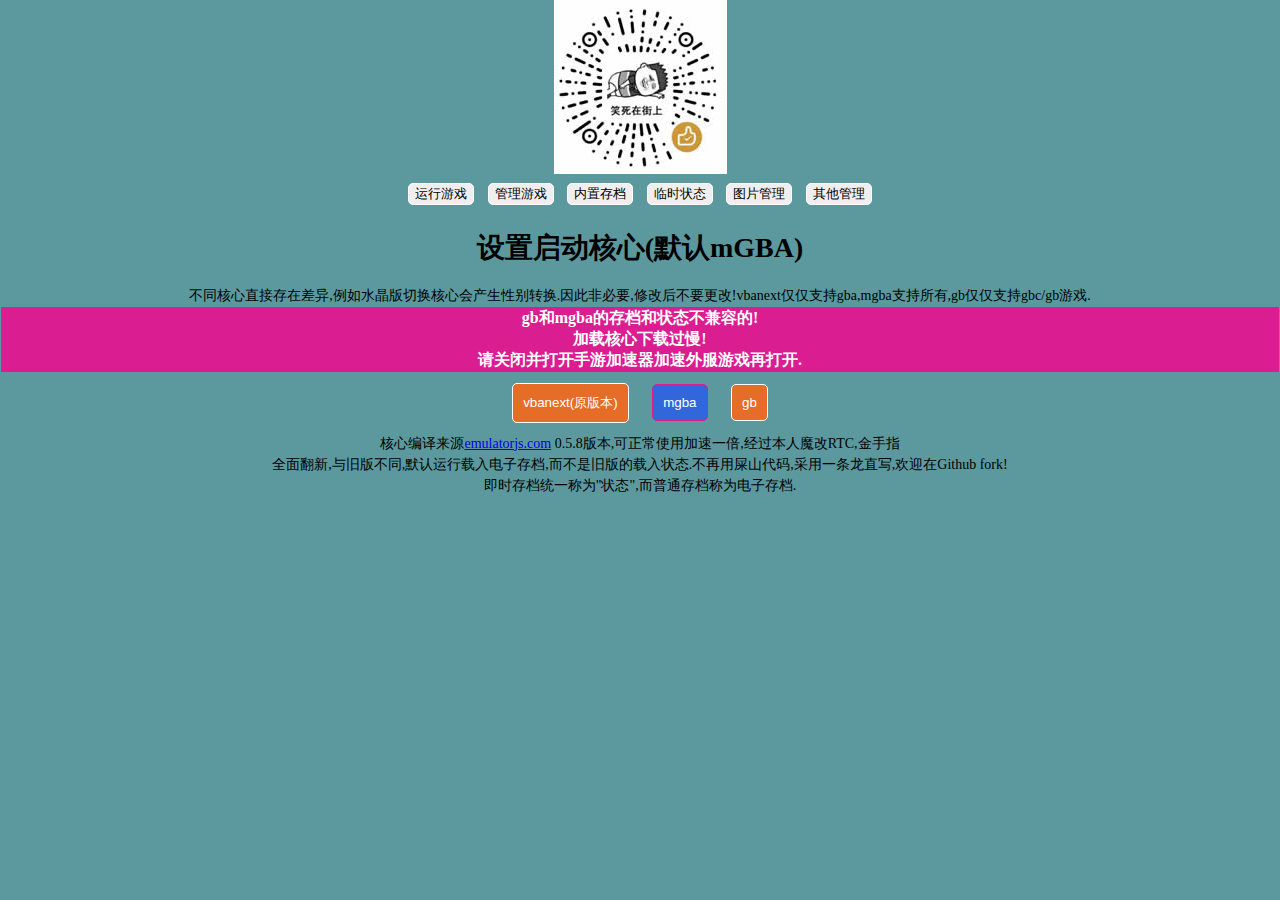
==== index.html @ 2255eafa "up" ====
<!doctype html>
<html lang="cmn">

<head>
    <meta charset="utf-8">
    <meta http-equiv="X-UA-Compatible" content="IE=edge">
    <meta name="apple-mobile-web-app-capable" content="yes">
    <meta name="apple-mobile-web-app-status-bar-style" content="black">
    <meta name="viewport" content="initial-scale=1,width=device-width, height=device-height">
    <meta name="turbo-cache-control" content="no-preview">
    <meta http-equiv="Cache-Control" content="no-cache, no-store, must-revalidate" />
    <meta http-equiv="Pragma" content="no-cache" />
    <meta http-equiv="Expires" content="0" />
    <title>最终GBA模拟器</title>
    <link rel="apple-touch-icon" href="assets/images/gba2.png">
    <link rel="mainifest" href="mainifest.json">
    <link rel="stylesheet" href="assets/css/style.css">

<body>
    <div class="welcome">
        <img src="assets/images/zan.jpg">
        <div class="wel-index">
            <div class="wel-btn">
                <button class="wel-start-btn">运行游戏</button>
                <button data-db="rooms">管理游戏</button>
                <button data-db="saves">内置存档</button>
                <button data-db="states">临时状态</button>
                <button data-db="images">图片管理</button>
                <button data-db="retroarch">其他管理</button>
            </div>
            <div class="wel-result"></div>
            <div class="wel-core-mod">
                <h1>设置启动核心(默认mGBA)</h1>
                <p>不同核心直接存在差异,例如水晶版切换核心会产生性别转换.因此非必要,修改后不要更改!vbanext仅仅支持gba,mgba支持所有,gb仅仅支持gbc/gb游戏.</p>
                <p class="warning">gb和mgba的存档和状态不兼容的!<br>加载核心下载过慢!<br>请关闭并打开手游加速器加速外服游戏再打开.</p>
                <button data-mod="vbanext">vbanext(原版本)</button>
                <button data-mod="mgba">mgba</button>
                <button data-mod="gb">gb</button>
                <p>核心编译来源<a href="//emulatorjs.com">emulatorjs.com</a> 0.5.8版本,可正常使用加速一倍,经过本人魔改RTC,金手指</p>
            </div>
        </div>
        <div class="wel-start" hidden>
            <div class="wel-start-ready">
                <button data-do="import">导入游戏</button>
                <button data-do="bios">导入固件</button>
                <button data-do="shaders">导入滤镜</button>
                <button data-do="shaders2">默认滤镜</button>
                <button data-do="bios2">默认固件</button>
                <button data-do="patch">导入IPS补丁?(临时)</button>
            </div>
            <ul class="wel-game-list">

            </ul>
            <div class="wel-start-tips">
                <h3>选择一个游戏运行</h3>
                <p>没有游戏请导入手机中游戏.百度网盘的压缩文件请改名pdf用打开方式存储到手机,然后导入该pdf.</p>
            </div>
        </div>
        <p>全面翻新,与旧版不同,默认运行载入电子存档,而不是旧版的载入状态.不再用屎山代码,采用一条龙直写,欢迎在Github fork!</p>
        <p>即时存档统一称为"状态",而普通存档称为电子存档.</p>
    </div>
    <div class="gba-body" hidden>
        <canvas class="gba-pic" width="600" height="400"></canvas>
    </div>
    <div class="gba-ui" hidden>
        <div class="gba-onstate gba-message" hidden>存档保存中...请勿重复操作!</div>
        <div class="gba-mobie">
            <div class="gba-mobile-menu">
                <button class="gba-mobile-loadState" data-act="loadState">即读</button>
                <button class="gba-mobile-openmenu" data-act="openmenu">菜单</button>
                <button class="gba-mobile-saveState" data-act="saveState">即存</button>
                <button class="gba-mobile-fastForward" data-act="fastForward">加速</button>
            </div>
            <div class="gba-mobile-ctrl">
                <div class="gamepad-top">
                    <button class="gamepad-btn">L</button>
                    <button class="gamepad-btn">R</button>
                </div>
                <div class="gamepad-left">
                    <div class="gamepad-left-dp" style="visibility: hidden;"></div>
                    <div class="gamepad-left-arrow">
                        <button class="gamepad-btn" data-act="UP">↑</button>
                        <button class="gamepad-btn" data-act="LEFT">←</button>
                        <button class="gamepad-btn" data-act="RIGHT">→</button>
                        <button class="gamepad-btn" data-act="DOWN">↓</button>
                    </div>
                </div>
                <div class="gamepad-right">
                    <button class="gamepad-btn">A</button>
                    <button class="gamepad-btn">B</button>
                </div>
                <div class="gamepad-bottom">
                    <button class="gamepad-btn">Select</button>
                    <button class="gamepad-btn">Start</button>
                </div>
            </div>
        </div>
        <div class="gba-menu-win" hidden>
            <div class="gba-mask">
                <div class="gba-menu-top">
                    <button class="gba-menu-win-gohome" data-go="home" hidden>返回主菜单</button>
                    <button class="gba-menu-win-close" data-go="close">关闭菜单</button>
                </div>
                <div class="gba-options-home gba-options gba-flex-1">
                    <button data-go="base"><strong>基础操作:</strong><span class="status">重启和金手指</span></button>
                    <button data-go="autosave"><strong>自动存档:</strong><span class="status">是否使用电子存档</span></button>
                    <button data-go="backupstate"><strong>状态操作:</strong><span class="status">多重状态备份</span></button>
                    <button data-go="coreoptons"><strong>核心设置:</strong><span class="status">模拟器核心设置</span></button>
                    <button data-go="time"><strong>时间控制:</strong><span class="status">指定时间</span></button>
                </div>
                <div class="gba-options-base gba-options gba-flex-1" hidden>
                    <button data-act="fastForward"><strong>加速:</strong><span>加快一倍</span></button>
                    <button data-act="restart"><strong>重启:</strong><span>重置游戏</span></button>
                    <button data-act="reload"><strong>重载:</strong><span>刷新页面</span></button>
                    <button data-go="videosize"><strong>画质:</strong><span class="status">默认720p</span></button>
                    <button data-act="pad" data-go="pad"><strong>隐藏触摸按钮:</strong><span class="status">显示</span></button>
                    <button data-act="arrow" data-go="arrow"><strong>方向键切换:</strong><span class="status">十字键</span></button>
                    <button data-go="cheat"><strong>金手指:</strong><span class="status">未启用</span></button>
                    <button data-go="shaders"><strong>滤镜:</strong><span class="status">未启用</span></button>
                    <button data-go="ctrl"><strong>键位映射</strong><span>设置键盘或者手柄</span></button>
                </div>
                <div class="gba-options-backupstate gba-options" hidden>
                    <p>有感于<b>究极绿宝石</b>的<b
                            style="color: #1777af;font-size: 1rem;font-weight: unset;">我预判了你的预判</b>,单一状态无法战胜地狱</p>
                    <div class="gba-options-result gba-flex-table">
                        <div class="backupstate-top">
                            <div>状态位置</div>
                            <div>操作</div>
                            <div>画面</div>
                        </div>
                        <div class="backupstate-top">
                            <div class="state-pos">#1</div>
                            <div class="state-btn" data-pos="1">
                                <button data-act="read">读取</button>
                                <button data-act="write">写入</button>
                            </div>
                            <div class="state-img">画面</div>
                        </div>
                        <div class="backupstate-top">
                            <div class="state-pos">#2</div>
                            <div class="state-btn" data-pos="2">
                                <button data-act="read">读取</button>
                                <button data-act="write">写入</button>
                            </div>
                            <div class="state-img">画面</div>
                        </div>
                        <div class="backupstate-top">
                            <div class="state-pos">#3</div>
                            <div class="state-btn" data-pos="3">
                                <button data-act="read">读取</button>
                                <button data-act="write">写入</button>
                            </div>
                            <div class="state-img">画面</div>
                        </div>
                        <div class="backupstate-top">
                            <div class="state-pos">#4</div>
                            <div class="state-btn" data-pos="4">
                                <button data-act="read">读取</button>
                                <button data-act="write">写入</button>
                            </div>
                            <div class="state-img">画面</div>
                        </div>
                        <div class="backupstate-top">
                            <div class="state-pos">#5</div>
                            <div class="state-btn" data-pos="5">
                                <button data-act="read">读取</button>
                                <button data-act="write">写入</button>
                            </div>
                            <div class="state-img">画面</div>
                        </div>
                        <div class="backupstate-top">
                            <div class="state-pos">#6</div>
                            <div class="state-btn" data-pos="6">
                                <button data-act="read">读取</button>
                                <button data-act="write">写入</button>
                            </div>
                            <div class="state-img">画面</div>
                        </div>
                        <div class="backupstate-top">
                            <div class="state-pos">#7</div>
                            <div class="state-btn" data-pos="7">
                                <button data-act="read">读取</button>
                                <button data-act="write">写入</button>
                            </div>
                            <div class="state-img">画面</div>
                        </div>
                        <div class="backupstate-top">
                            <div class="state-pos">#8</div>
                            <div class="state-btn" data-pos="8">
                                <button data-act="read">读取</button>
                                <button data-act="write">写入</button>
                            </div>
                            <div class="state-img">画面</div>
                        </div>
                        <div class="backupstate-top">
                            <div class="state-pos">#9</div>
                            <div class="state-btn" data-pos="9">
                                <button data-act="read">读取</button>
                                <button data-act="write">写入</button>
                            </div>
                            <div class="state-img">画面</div>
                        </div>
                    </div>
                </div>
                <div class="gba-options-videosize gba-options gba-flex-1" hidden>
                    <button data-act="720">720P</button>
                    <button data-act="1080">1080P</button>
                    <button data-act="480">480P</button>
                    <button data-act="240">240P</button>
                    <button data-act="160">160P</button>
                    <button data-act="140">140P</button>
                </div>
                <div class="gba-options-autosave gba-options  gba-flex-1" hidden>
                    <p>因为全能模拟器只有关闭的时候才生成srm,如果强制保存则需要定时保存.如果没有电子存档需求请忽略此功能.适合不爱作弊的死忠粉使用!</p>
                    <button data-act="now">保存电子存档(数据库)</button>
                    <button data-act="imports">导入电子存档</button>
                    <button data-act="exports">导出电子存档</button>
                    <button data-act="0">关闭自动保存</button>
                    <button data-act="60">每隔1分钟</button>
                    <button data-act="180">每隔3分钟</button>
                    <button data-act="300">每隔5分钟</button>
                </div>
                <div class="gba-options-time gba-options  gba-flex-1" hidden>
                    <button data-act="">关闭</button>
                    <p>一秒等于一分钟</p>
                    <button data-act="sec">秒变分</button>
                    <p>三秒等于一小时</p>
                    <button data-act="hour">秒变时</button>
                    <p>三秒等于一分钟</p>
                    <button data-act2="ff14">佛佛14时间</button>
                    <p>指定时间</p>
                    <input type="text" data-act="time" value="00:00:00">
                    <button data-act="thistime">设置</button>
                </div>
                <div class="gba-options-ctrl gba-options" hidden>
                    <div class="gba-options-result gba-ctrl-set">
                        <p>手柄状态:<span class="gamepad_connect">未连接</span></p>
                        <ul class="gba-ctrl-data">
                            <li>
                                <span>按键</span><span>键盘</span><span>手柄</span>
                            </li>
                            <li>
                                <span>UP</span>
                                <input type="text" value="KeyW" disabled>
                                <input type="text" value="DPAD_UP" disabled>
                            </li>
                            <li>
                                <span>DOWN</span>
                                <input type="text" value="KeyS" disabled>
                                <input type="text" value="DPAD_DOWN" disabled>
                            </li>
                            <li>
                                <span>LEFT</span>
                                <input type="text" value="KeyA" disabled>
                                <input type="text" value="DPAD_LEFT" disabled>
                            </li>
                            <li>
                                <span>RIGHT</span>
                                <input type="text" value="KeyD" disabled>
                                <input type="text" value="DPAD_RIGHT" disabled>
                            </li>
                            <li>
                                <span>A</span>
                                <input type="text" value="KeyH" disabled>
                                <input type="text" value="FACE_1" disabled>
                            </li>
                            <li>
                                <span>B</span>
                                <input type="text" value="KeyJ" disabled>
                                <input type="text" value="FACE_2" disabled>
                            </li>
                            <li>
                                <span>Select</span>
                                <input type="text" value="KeyB" disabled>
                                <input type="text" value="SELECT_BACK" disabled>
                            </li>
                            <li>
                                <span>Start</span>
                                <input type="text" value="KeyM" disabled>
                                <input type="text" value="START_FORWARD" disabled>
                            </li>
                            <li>
                                <span>L</span>
                                <input type="text" value="KeyT" disabled>
                                <input type="text" value="LEFT_TOP_SHOULDER" disabled>
                            </li>
                            <li>
                                <span>R</span>
                                <input type="text" value="KeyI" disabled>
                                <input type="text" value="RIGHT_TOP_SHOULDER" disabled>
                            </li>
                            <li>
                                <span>Turbo A</span>
                                <input type="text" value="KeyG" disabled>
                                <input type="text" value="FACE_3" disabled>
                            </li>
                            <li>
                                <span>Turbo B</span>
                                <input type="text" value="KeyK" disabled>
                                <input type="text" value="FACE_4" disabled>
                            </li>
                            <li>
                                <span>saveState</span>
                                <input type="text" value="F4" disabled>
                                <input type="text" value="LEFT_BOTTOM_SHOULDER" disabled>
                            </li>
                            <li>
                                <span>loadState</span>
                                <input type="text" value="F2" disabled>
                                <input type="text" value="RIGHT_BOTTOM_SHOULDER" disabled>
                            </li>
                            <li>
                                <span>fastForward</span>
                                <input type="text" value="Space" disabled>
                                <input type="text" value="" disabled>
                            </li>
                        </ul>
                    </div>
                    <div>
                        <button class="ctrl-reset" type="button">重置</button>
                    </div>
                </div>
                <div class="gba-options-cheat gba-options">
                    <div class="gba-cheat-edit" data-pos="0">
                        <div class="act-btn">
                            <button data-act="submit">保存</button>
                        </div>
                        <div class="act-title"><label><span>名称:</span><input type="text" size="6"></label></div>
                        <div class="act-body">
                            <textarea rows="10" autocapitalize="characters"></textarea>
                        </div>
                        <div class="act-btn">
                            <button data-act="submit">保存</button>
                        </div>
                    </div>
                    <ul class="gba-cheat-list">
                        <li><button data-act="add">添加</button><button data-act="reset">重置</button></li>
                    </ul>
                    <p>默认不会自动启用,想要关闭金手指点击重置,每次启用点击对应金手指!</p>
                </div>
                <div class="gba-options-audio gba-options" hidden>
                    <p>音频意外停止,游戏已经替你暂停了!</p>
                    <button>点击继续</button>
                </div>
                <div class="gba-options-shaders gba-options gba-flex-1" hidden></div>
                <div class="gba-options-coreoptons gba-options gba-flex-1" hidden></div>
            </div>
        </div>
    </div>
    <script type="text/javascript" src="assets/js/common.js"></script>
    <script type="text/javascript" src="assets/js/nipplejs.js"></script>
    <script type="text/javascript" src="assets/js/gamepad.js"></script>
    <script type="text/javascript" src="assets/js/NengeDisk.js"></script>
    <script type="text/javascript" src="assets/js/vbanext.js"></script>
</body>

</html>
---- assets/css/style.css ----
body {
    margin: 0px;
    padding: 0px;
    background-color: #5b999f;
    font-size: 14px;
    zoom: 1 !important;
}
p {
    margin: 1px;
    padding: 1px;
}

button {
    user-select: none;
    appearance: none;
}
img{
    max-width: 100%;
}

[hidden] {
    display: none !important;
}

.welcome {
    text-align: center;
    margin: 0px auto;
    max-width: 100vw;
}
.wel-index button{
    margin: 5px;
    outline: none;
    border: 1px solid #fff;
    border-radius: 5px;
}
.wel-ul {
    padding: .5em;
    margin: 0px;
    text-align: left;
    font-size: 12px;
    padding-left: 2em;
}
.wel-start-ready{
    display: flex;
    justify-content: center;
    flex-wrap: wrap;
    flex-direction: row;
    align-items: center;
}
.wel-start-ready button{
    margin: 5px 10px;
    width: 33%;
    outline: none;
    border: 1px solid #fff;
    border-radius: 5px;
    font-size: 1rem;

}
.wel-ul .db-key {
    display: inline-block;
    padding: 3px;
    font-size: 14px;
    border-radius: 5px;
    border: 1px solid #fff;
    margin: 8px 0px;
}

.wel-ul li:nth-child(even) .db-key {
    background-color: #1985d1;
    color: #fff;
}

.wel-ul li:nth-child(odd) .db-key {
    background-color: #da1d91;
    color: #fff;
}

.wel-game-item {
    display: flex;
    flex-direction: row;
    flex-wrap: nowrap;
    justify-content: flex-start;
    align-items: stretch;
    width: max-content;
    padding: 0px;
    margin: 5px auto;
}

.wel-game-item li {

    border: 1px solid #fff;
}

.wel-game-list {
    padding: 10px;
    list-style: none;
    display: flex;
    flex-direction: column;
    flex-wrap: nowrap;
    align-items: stretch;
}

.wel-game-list>li {
    padding: 10px;
}

.wel-game-list li {
    margin: 8px 5px;
    overflow: hidden;
    overflow-x: auto;
}

.wel-game-list li[data-rungame] * {
    pointer-events: none;
}

.wel-game-list li:nth-child(even) {
    background-color: #d190bb;
}

.wel-game-list li:nth-child(odd) {
    background-color: #5abd67;
}
.wel-game-list button{
    margin: 5px;
    outline: none;
    border: 1px solid #fff;
    border-radius: 5px;
}

.wel-core-mod button {
    border: 1px solid #fff;
    background-color: #e66d27;
    color: #fff;
    outline: none;
    border-radius: 5px;
    margin: 10px;
    padding: 10px;
}

.wel-core-mod button.active {
    border: 1px solid #da1d91;
    background-color: #3167db;
    color: #fff;
}

.gba-body,
.gba-mobie {
    user-select: none;
}

.gba-message {
    margin: auto;
    top: 0;
    bottom: 0;
    left: 0;
    right: 0;
    background-color: #00000070;
    color: #fff;
    border: 1px solid #fff;
    border-radius: 5px;
    position: absolute;
    z-index: 1111;
    text-align: center;
}

.gba-mobie,
.gba-mobie * {
    user-select: none;
}

.gba-mobile-ctrl {
    position: relative;
    width: 100%;
    height: 400px;
    max-height:calc(100vh - var(--bh) - 75px);
    display: flex;
    flex-wrap: wrap;
    justify-content:flex-start;
    align-content: space-around;
}

.gamepad-left {
    touch-action: none;
    width: min(200px,50%);
    margin-right:max(calc(50% - 200px),0px);
    height:min(200px,50%);
    position: relative;
    z-index: 2;
}
.gamepad-left-dp{
    position: absolute;
    top: 0;
    bottom: 0;
    left: 0px;
    margin: auto;
    width:100%;
    height:100%;
}
.gamepad-left-arrow{
    display: flex;
    flex-direction: row;
    flex-wrap: wrap;
    justify-content: flex-start;
    align-content: flex-start;
    align-items: stretch;
    height: min(150px,100%);
    width: min(150px,100%);
    position: absolute;
    top: 0;
    bottom: 0;
    left: 0;
    right: 0;
    margin: auto;
}

.gamepad-left-arrow button{
    --btnsize:min(50px,32%);
    width:var(--btnsize);
    height:var(--btnsize);
    border-radius: 10%;
}
.gamepad-left-arrow button:nth-child(1){
    margin-left:var(--btnsize);
}
.gamepad-left-arrow button:nth-child(4){
    margin-left: var(--btnsize);
}
.gamepad-left-arrow button:nth-child(2){
    margin-right:var(--btnsize);
}
.gamepad-right {
    touch-action: none;
    width: min(200px,50%);
    margin-left:max(calc(50% - 200px),0px);
    height: min(200px,50%);
    position: relative;
    z-index: 2;
}

.gamepad-top {
    display: flex;
    flex-direction: row;
    justify-content: space-between;
    align-items: stretch;
    width: 90%;
    padding: 0px 5%;
    height: 30px;
    margin-bottom: 5px;
}

.gamepad-bottom {
    display: flex;
    flex-direction: row;
    justify-content: space-evenly;
    align-items: stretch;
    width: 100%;
    height: 20px;
}

.gamepad-btn {
    outline: none;
    border: 1px solid #fff;
    background-color: #00000070;
    color: #fff;
}
.gamepad-btn.active{
    background-color: #e632326b;
}
.gamepad-top .gamepad-btn {
    height: 30px;
    width: 60px;
    border-radius: 10px;
    font-size: 1.5rem;

}

.gamepad-bottom .gamepad-btn {
    height: 20px;
    width: 70px;
    border-radius: 10px;
    font-size: 0.875rem;
}

.gamepad-right .gamepad-btn:nth-child(1) {
    width: 50px;
    height: 50px;
    border-radius: 50%;
    bottom: unset;
    left: unset;
    right: 50px;
    top: 10px;
    position: absolute;
}

.gamepad-right .gamepad-btn:nth-child(2) {
    width: 50px;
    height: 50px;
    border-radius: 50%;
    bottom: unset;
    left: unset;
    right: 110px;
    top: 80px;
    position: absolute;
}

.gba-onstate {
    width: 200px;
    height: 30px;
    line-height: 30px;
}
.gba-menu-top{
    margin: 15px auto;
}

.gba-mobile-menu {
    padding-top: 10px;
    padding-bottom: 5px;
    text-align: center;
    display: flex;
    flex-direction: row;
    align-items: stretch;
    flex-wrap: nowrap;
    justify-content: center;
    width: 100%;
    opacity: .2;
    height: 20px;
}

.gba-mobile-menu:hover,.gba-mobile-menu:focus {
    opacity: 1;
    background-color: #4243457a;
}

.gba-mobile-menu button {
    margin: 0px 5px;
    margin: 0px 5px;
    border-radius: 5px;
    outline: none;
    border: 1px solid #fff;
    color: #fff;
    background-color: #3c85c5;
    font-size: 12px;
}

.gba-mobile-menu button.active {
    background-color: #eb3939;
}

.gba-menu-win .gba-mask {
    left: 0px;
    top: 0px;
    width: 100%;
    height: 100%;
    position: fixed;
    background-color: #000000e0;
    z-index: 11;
    text-align: center;
    overflow: hidden;
    overflow-y: auto;
}

.gba-menu-win .gba-options {
    max-width: 350px;
    margin: 10px auto;
}

.gba-options-home {
    background: #0000006b;
    color: #fff;
}

.gba-menu-win button {

    margin: 5px 0px;
    outline: none;
    border: 1px solid #fff;
    font-size: .875rem;
    border-radius: 5px;
}

.gba-flex-1 {
    display: flex;
    flex-direction: column;
    align-content: flex-end;
    justify-content: flex-start;
    align-items: stretch;
    flex-wrap: nowrap;background: #5794c9;
    border-radius: 5px;
    padding: 5px;
}

.gba-flex-1 button {
    display: flex;
    justify-content: space-between;
    margin-bottom: 10px;
}

.gba-flex-1 button:nth-child(even) {
    background-color: #98d7d1;
    color: #000;
}

.gba-flex-1 button:nth-child(odd) {
    background-color: #e5c466;
    color: #000;
}

.gba-flex-table {
    display: flex;
    flex-direction: column;
    align-items: stretch;
}

.gba-flex-table>div {
    display: grid;
    align-items: center;
    justify-content: start;
    grid-template-columns: 60px 60px 1fr;
    align-content: stretch;
    justify-items: stretch;
}

.gba-options-backupstate {
    background: aliceblue;
    padding: 5px !important;
    margin: 5px auto !important;
    font-weight: bold;
}

.gba-options-backupstate .state-btn {
    display: flex;
    height: -webkit-fill-available;
    flex-direction: column;
    align-items: center;
    justify-content: space-evenly;
}
.gba-options-cheat{
    background: #5da3df;
    padding: 10px 0px;
    border-radius: 5px;
}
.gba-cheat-edit .act-title{
    margin: 5px auto;
}
.gba-cheat-edit .act-title label{
    display: flex;
    flex-wrap: nowrap;
    flex-direction: row;
    justify-content: flex-start;
    font-size: 1rem;
}
.gba-cheat-edit .act-title span{
    width: 60px;
    text-align: center;
}
.gba-cheat-edit .act-title input{
    border: 1px solid #fff;
    outline: none;
    padding: 3px;
    font-size: 1rem;
    width: 200px;
}
.gba-cheat-edit .act-btn{
    
    display: flex;
    justify-content: space-around;
    flex-wrap: nowrap;
}
.gba-cheat-edit .act-body{
    margin: 10px auto;
}
.gba-cheat-edit .act-body textarea{
    width: 90%;
    margin: 0px auto;
    padding: 5px;
    outline: none;
    font-size: 1rem;
}

.gba-cheat-list{
    padding: 0px;
    margin: 0px;
    list-style: none;
}
.gba-cheat-list li{
    display: flex;
    justify-content: center;
    flex-wrap: nowrap;
    flex-direction: row;
    align-items: center;
}
.gba-cheat-list span{
    
    flex-grow: 1;
    text-align: left;
}
.gba-cheat-list button{
    margin-left: 5px;
}
.gba-options-time{
    background: #d3eaff;
}
.gba-options-time.gba-flex-1{
    
    align-items: center;
}
.gba-options-time.gba-flex-1 button:nth-child(odd) {
    background-color: #f9e19e;
    color: #000;
}
.gba-options-time.gba-flex-1 button:nth-child(even) {
    background-color: #b5cfcd;
    color: #000;
}
.gba-ctrl-set {
    background-color: #a18534;
}

.gba-ctrl-set ul {
    display: flex;
    flex-direction: column;
    flex-wrap: nowrap;
    align-items: stretch;
    padding: 0px;
    margin: 0px auto;
    list-style: none;
    max-width: 400px;
}

.gba-ctrl-set ul li {
    display: grid;
    grid-template-columns: 100px 1fr 1fr;
    text-align: center;
    color: #fff;
    margin: 5px 0px;
}

.gba-ctrl-set ul li:nth-child(even) {
    background-color: #da1d91;
}

.gba-ctrl-set ul li:nth-child(odd) {
    background-color: #1985d1;
}

.gba-ctrl-set ul li:hover {
    background-color: #000;
}

.gba-ctrl-set ul li>* {
    align-self: center;
}

.gba-ctrl-set ul li input {
    border-radius: 5px;
    outline: none;
    border: 1px solid #001;
    background-color: #6c7975;
    color: #fff;
    text-align: center;
    font-family: cursive;
    font-size: 12px;
    font-size: 9px;
}

.gba-ctrl-set ul li input.ctrl-have {
    background-color: #da1d91;
    transition: all ease-in-out .15s;
}

.gba-options-autosave .gba-options-result {
    display: flex;
    flex-direction: column;
    flex-wrap: nowrap;
    align-items: center;
    background-color: #4c85cb;
}
.gba-options-audio {
    margin: 0px !important;
    padding: 0px;
    position: absolute;
    top: 0px;
    left: 0px;
    right: 0px;
    bottom: 0px;
    background: #7fafd9;
    width: auto !important;
    max-width: inherit !important;
    font-size: 2rem;
}

.gba-ui {
    left: 0px;
    top: 0px;
    bottom: 0px;
    right: 0px;
}

.warning {
    color: #fff;
    background-color: #da1d91;
    font-weight: bold;
    font-size: 1rem;
}

canvas {
    display: block;
    max-width:100%;
    max-height:100%;
    position: fixed;
    top: 0;
    left: 0;
    right: 0;
    bottom: 0;
    z-index: -1;
    background-color: #fff;
    image-rendering: -webkit-optimize-contrast;
}

@media screen and (orientation: landscape) {
    .gba-ui {
        position: fixed;
        z-index: 1;
    }

    .gba-mobie {
        position: absolute;
        width: 100%;
        height: 100%;
    }

    .gba-mobile-ctrl {
        max-height: calc(100vh - 80px);
    }

    .gamepad-bottom {
        width: 80%;
        margin: 0px auto;
        justify-content: space-between;
    }
    canvas {
        margin: 0px auto;
        border-left: 1px #fff solid;
        border-right: 1px #fff solid;
        height: 100%;
    }
}

@media screen and (orientation: portrait) {
    .gba-ui {
        margin-top: var(--bh);
        position: fixed;
    }
    .gba-mobile-menu{
        opacity: 1;
    }
    canvas {
        height: auto;
        margin: 0px auto;
        border-bottom: 1px #fff solid;
        bottom: auto;
    }
}

@media screen and (orientation: portrait) and (min-width:678px) {
    .gba-ui {
        position: fixed;
        z-index: 1;
        margin-top: 0px;
    }

    .gba-mobie {
        position: absolute;
        width: 100%;
        height: 100%;
    }

    .gba-mobile-ctrl {
        max-height: calc(100vh - 80px);
    }

    .gamepad-bottom {
        width: 80%;
        margin: 0px auto;
        justify-content: space-between;
    }
}


/*
 2018 support!
 */
@media screen and (width < calc(100vh * 240 / 160)) {
    canvas.gba {
        width: 100%;
        height: auto;
        border: none;
        border-bottom: 1px #fff solid;
    }
}

@media screen and (width < calc(100vh * 160 / 144)) {
    canvas.gb {
        width: 100%;
        height: auto;
        border: none;
        border-bottom: 1px #fff solid;
    }
}

@media screen and (height < calc(100vw * 160 / 240)) {
    canvas.gba {
        height: 100%;
        width: auto;
        border: none;
        border-bottom: 1px #fff solid;
    }
}

@media screen and (height < calc(100vw * 144 / 160)) {
    canvas.gb {
        height: 100%;
        width: auto;
        border: none;
        border-bottom: 1px #fff solid;
    }
}

@media screen and (orientation: landscape) and (display-mode:fullscreen) {
    canvas{
        width: 100% !important;
        height: 100% !important;
        border: none !important;
        max-width: unset !important;
        max-height: unset !important;
    }
}
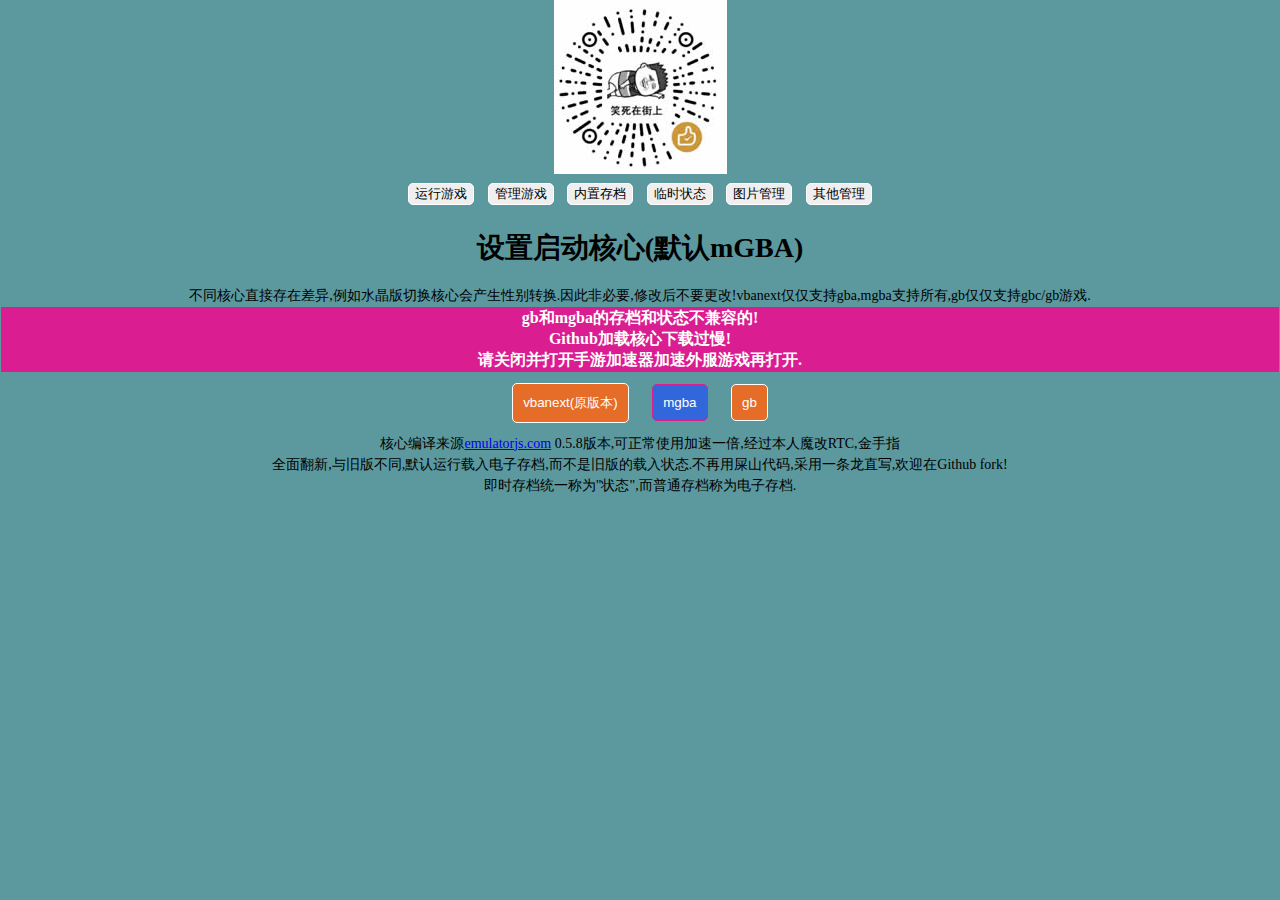
==== commit 74e42e61: "up" ====
--- a/index.html
+++ b/index.html
@@ -8,7 +8,7 @@
     <meta name="apple-mobile-web-app-status-bar-style" content="black">
     <meta name="viewport" content="initial-scale=1,width=device-width, height=device-height">
     <meta name="turbo-cache-control" content="no-preview">
-    <meta http-equiv="Cache-Control" content="no-cache, no-store, must-revalidate" />
+    <meta http-equiv="Cache-Control" content="no-cache, must-revalidate" />
     <meta http-equiv="Pragma" content="no-cache" />
     <meta http-equiv="Expires" content="0" />
     <title>最终GBA模拟器</title>
@@ -19,7 +19,7 @@
 <body>
     <div class="welcome">
         <img src="assets/images/zan.jpg">
-        <div class="wel-index">
+        <div class="wel-index" hidden>
             <div class="wel-btn">
                 <button class="wel-start-btn">运行游戏</button>
                 <button data-db="rooms">管理游戏</button>
@@ -32,7 +32,7 @@
             <div class="wel-core-mod">
                 <h1>设置启动核心(默认mGBA)</h1>
                 <p>不同核心直接存在差异,例如水晶版切换核心会产生性别转换.因此非必要,修改后不要更改!vbanext仅仅支持gba,mgba支持所有,gb仅仅支持gbc/gb游戏.</p>
-                <p class="warning">gb和mgba的存档和状态不兼容的!<br>加载核心下载过慢!<br>请关闭并打开手游加速器加速外服游戏再打开.</p>
+                <p class="warning">gb和mgba的存档和状态不兼容的!<br>Github加载核心下载过慢!<br>请关闭并打开手游加速器加速外服游戏再打开.</p>
                 <button data-mod="vbanext">vbanext(原版本)</button>
                 <button data-mod="mgba">mgba</button>
                 <button data-mod="gb">gb</button>
@@ -71,7 +71,7 @@
                 <button class="gba-mobile-saveState" data-act="saveState">即存</button>
                 <button class="gba-mobile-fastForward" data-act="fastForward">加速</button>
             </div>
-            <div class="gba-mobile-ctrl">
+            <div class="gba-mobile-ctrl" hidden>
                 <div class="gamepad-top">
                     <button class="gamepad-btn">L</button>
                     <button class="gamepad-btn">R</button>
--- a/assets/css/style.css
+++ b/assets/css/style.css
@@ -263,9 +263,11 @@
     border: 1px solid #fff;
     background-color: #00000070;
     color: #fff;
+    opacity: .4;
 }
 .gamepad-btn.active{
     background-color: #e632326b;
+    opacity: .8;
 }
 .gamepad-top .gamepad-btn {
     height: 30px;
@@ -645,6 +647,10 @@
         border-right: 1px #fff solid;
         height: 100%;
     }
+    canvas.iphone{
+        width: 100% !important;
+        border: none !important;
+    }
 }
 
 @media screen and (orientation: portrait) {
@@ -725,14 +731,4 @@
         border: none;
         border-bottom: 1px #fff solid;
     }
-}
-
-@media screen and (orientation: landscape) and (display-mode:fullscreen) {
-    canvas{
-        width: 100% !important;
-        height: 100% !important;
-        border: none !important;
-        max-width: unset !important;
-        max-height: unset !important;
-    }
 }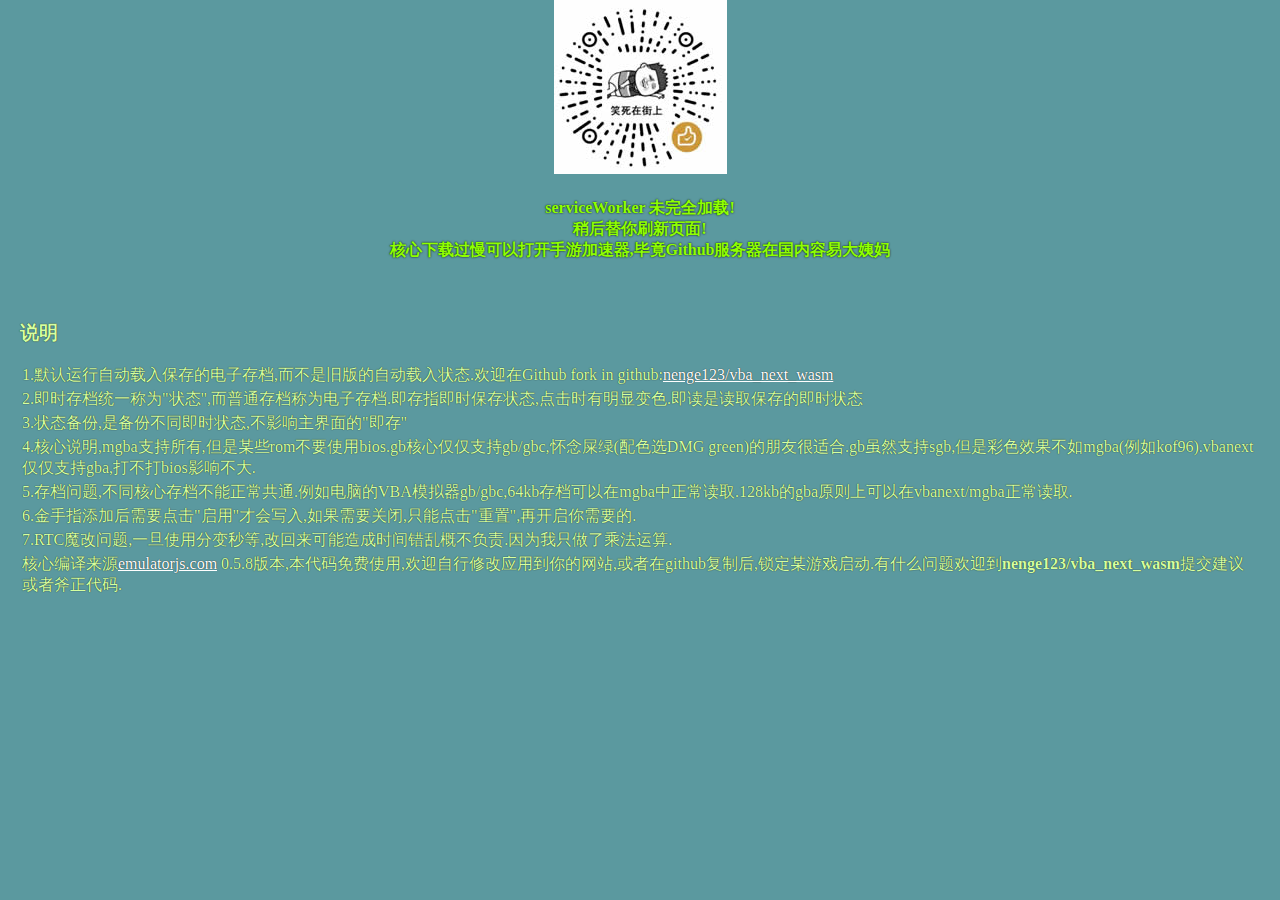
==== commit 92cac8eb: "pwa 更新说明" ====
--- a/index.html
+++ b/index.html
@@ -31,12 +31,10 @@
             <div class="wel-result"></div>
             <div class="wel-core-mod">
                 <h1>设置启动核心(默认mGBA)</h1>
-                <p>不同核心直接存在差异,例如水晶版切换核心会产生性别转换.因此非必要,修改后不要更改!vbanext仅仅支持gba,mgba支持所有,gb仅仅支持gbc/gb游戏.</p>
-                <p class="warning">gb和mgba的存档和状态不兼容的!<br>Github加载核心下载过慢!<br>请关闭并打开手游加速器加速外服游戏再打开.</p>
+                <p class="warning">下载过慢,请关闭并打开手游加速器加速外服游戏再打开.</p>
                 <button data-mod="vbanext">vbanext(原版本)</button>
                 <button data-mod="mgba">mgba</button>
                 <button data-mod="gb">gb</button>
-                <p>核心编译来源<a href="//emulatorjs.com">emulatorjs.com</a> 0.5.8版本,可正常使用加速一倍,经过本人魔改RTC,金手指</p>
             </div>
         </div>
         <div class="wel-start" hidden>
@@ -56,8 +54,17 @@
                 <p>没有游戏请导入手机中游戏.百度网盘的压缩文件请改名pdf用打开方式存储到手机,然后导入该pdf.</p>
             </div>
         </div>
-        <p>全面翻新,与旧版不同,默认运行载入电子存档,而不是旧版的载入状态.不再用屎山代码,采用一条龙直写,欢迎在Github fork!</p>
-        <p>即时存档统一称为"状态",而普通存档称为电子存档.</p>
+        <div class="wel-about">
+            <h3>说明</h3>
+            <p>1.默认运行自动载入保存的电子存档,而不是旧版的自动载入状态.欢迎在Github fork in github:<a href="https://github.com/nenge123/vba_next_wasm">nenge123/vba_next_wasm</a></p>
+            <p>2.即时存档统一称为"状态",而普通存档称为电子存档.即存指即时保存状态,点击时有明显变色.即读是读取保存的即时状态</p>
+            <p>3.状态备份,是备份不同即时状态,不影响主界面的"即存"</p>
+            <p>4.核心说明,mgba支持所有,但是某些rom不要使用bios.gb核心仅仅支持gb/gbc,怀念屎绿(配色选DMG green)的朋友很适合.gb虽然支持sgb,但是彩色效果不如mgba(例如kof96).vbanext仅仅支持gba,打不打bios影响不大.</p>
+            <p>5.存档问题,不同核心存档不能正常共通.例如电脑的VBA模拟器gb/gbc,64kb存档可以在mgba中正常读取.128kb的gba原则上可以在vbanext/mgba正常读取.</p>
+            <p>6.金手指添加后需要点击"启用"才会写入,如果需要关闭,只能点击"重置",再开启你需要的.</p>
+            <p>7.RTC魔改问题,一旦使用分变秒等,改回来可能造成时间错乱概不负责.因为我只做了乘法运算.</p>
+            <p>核心编译来源<a href="//emulatorjs.com">emulatorjs.com</a> 0.5.8版本,本代码免费使用,欢迎自行修改应用到你的网站,或者在github复制后,锁定某游戏启动.有什么问题欢迎到<b>nenge123/vba_next_wasm</b>提交建议或者斧正代码.</p>
+        </div>
     </div>
     <div class="gba-body" hidden>
         <canvas class="gba-pic" width="600" height="400"></canvas>
@@ -99,7 +106,7 @@
             <div class="gba-mask">
                 <div class="gba-menu-top">
                     <button class="gba-menu-win-gohome" data-go="home" hidden>返回主菜单</button>
-                    <button class="gba-menu-win-close" data-go="close">关闭菜单</button>
+                    <button class="gba-menu-win-close" data-go="hidden">关闭菜单</button>
                 </div>
                 <div class="gba-options-home gba-options gba-flex-1">
                     <button data-go="base"><strong>基础操作:</strong><span class="status">重启和金手指</span></button>
@@ -120,8 +127,13 @@
                     <button data-go="ctrl"><strong>键位映射</strong><span>设置键盘或者手柄</span></button>
                 </div>
                 <div class="gba-options-backupstate gba-options" hidden>
-                    <p>有感于<b>究极绿宝石</b>的<b
-                            style="color: #1777af;font-size: 1rem;font-weight: unset;">我预判了你的预判</b>,单一状态无法战胜地狱</p>
+                    <p>
+                        <span>有感于</span>
+                        <b>究极绿宝石的</b>
+                        <b class="state-tips">我预判了你的预判</b>
+                        <span>,单一状态无法战胜地狱</span>
+                    </p>
+                    <p><button data-act="import">导入即时状态</button></p>
                     <div class="gba-options-result gba-flex-table">
                         <div class="backupstate-top">
                             <div>状态位置</div>
@@ -320,7 +332,7 @@
                         <button class="ctrl-reset" type="button">重置</button>
                     </div>
                 </div>
-                <div class="gba-options-cheat gba-options">
+                <div class="gba-options-cheat gba-options" hidden>
                     <div class="gba-cheat-edit" data-pos="0">
                         <div class="act-btn">
                             <button data-act="submit">保存</button>
--- a/assets/css/style.css
+++ b/assets/css/style.css
@@ -26,6 +26,16 @@
     text-align: center;
     margin: 0px auto;
     max-width: 100vw;
+}
+.wel-about{
+    text-align: left;text-align: left;
+    text-shadow: 0 0 1px black;
+    font-size: 1rem;
+    padding: 20px;
+    color: #d5ffa0;
+}
+.wel-about a{
+    color: #fff;
 }
 .wel-index button{
     margin: 5px;
@@ -415,27 +425,48 @@
 }
 
 .gba-flex-table>div {
-    display: grid;
+    display: flex;
+    flex-wrap: nowrap;
+    justify-content: flex-start;
     align-items: center;
-    justify-content: start;
-    grid-template-columns: 60px 60px 1fr;
-    align-content: stretch;
-    justify-items: stretch;
-}
-
+    height: 160px;
+}
+.gba-flex-table>div:nth-child(1) {
+    display: flex;
+    flex-wrap: nowrap;
+    justify-content: flex-start;
+    align-items: center;
+    height: 30px;
+}
+.gba-flex-table>div>:nth-child(1){
+    width: 60px;
+}
+.gba-flex-table>div>:nth-child(2){
+    width: 60px;
+}
+.gba-flex-table>div>:nth-child(3){
+    width: calc(100% - 120px);
+
+}
 .gba-options-backupstate {
     background: aliceblue;
     padding: 5px !important;
     margin: 5px auto !important;
     font-weight: bold;
 }
-
+.state-img img{
+    width: 200px;
+}
 .gba-options-backupstate .state-btn {
     display: flex;
     height: -webkit-fill-available;
     flex-direction: column;
     align-items: center;
     justify-content: space-evenly;
+}
+.gba-options-backupstate .state-btn button{
+    display: block;
+    max-width: max-content;
 }
 .gba-options-cheat{
     background: #5da3df;
@@ -605,7 +636,13 @@
     font-weight: bold;
     font-size: 1rem;
 }
-
+.state-tips{
+    padding: 20px;
+    color: #8fff00;
+    font-size: 1rem;
+    font-weight: bold;
+    text-shadow: 0px 0px 2px #000000;
+}
 canvas {
     display: block;
     max-width:100%;
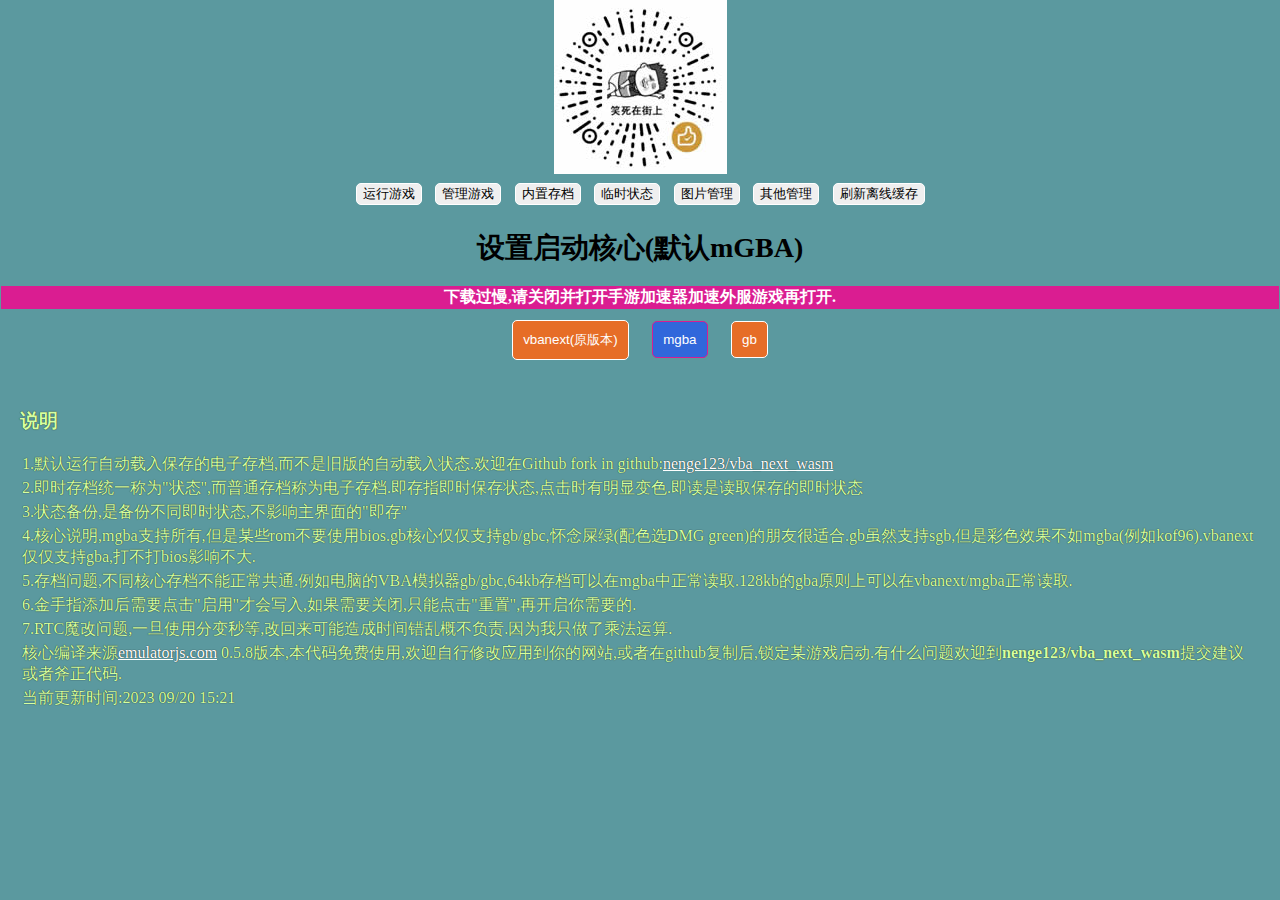
==== commit d82b3843: "优化pwa离线缓存流程 确保正常通信" ====
--- a/index.html
+++ b/index.html
@@ -19,6 +19,9 @@
 <body>
     <div class="welcome">
         <img src="assets/images/zan.jpg">
+        <div class="wel-state-tips state-tips">
+            请稍等....
+        </div>
         <div class="wel-index" hidden>
             <div class="wel-btn">
                 <button class="wel-start-btn">运行游戏</button>
@@ -27,6 +30,7 @@
                 <button data-db="states">临时状态</button>
                 <button data-db="images">图片管理</button>
                 <button data-db="retroarch">其他管理</button>
+                <button data-act="worker">刷新离线缓存</button>
             </div>
             <div class="wel-result"></div>
             <div class="wel-core-mod">
@@ -64,6 +68,7 @@
             <p>6.金手指添加后需要点击"启用"才会写入,如果需要关闭,只能点击"重置",再开启你需要的.</p>
             <p>7.RTC魔改问题,一旦使用分变秒等,改回来可能造成时间错乱概不负责.因为我只做了乘法运算.</p>
             <p>核心编译来源<a href="//emulatorjs.com">emulatorjs.com</a> 0.5.8版本,本代码免费使用,欢迎自行修改应用到你的网站,或者在github复制后,锁定某游戏启动.有什么问题欢迎到<b>nenge123/vba_next_wasm</b>提交建议或者斧正代码.</p>
+            <p>当前更新时间:2023 09/20 15:21</p>
         </div>
     </div>
     <div class="gba-body" hidden>
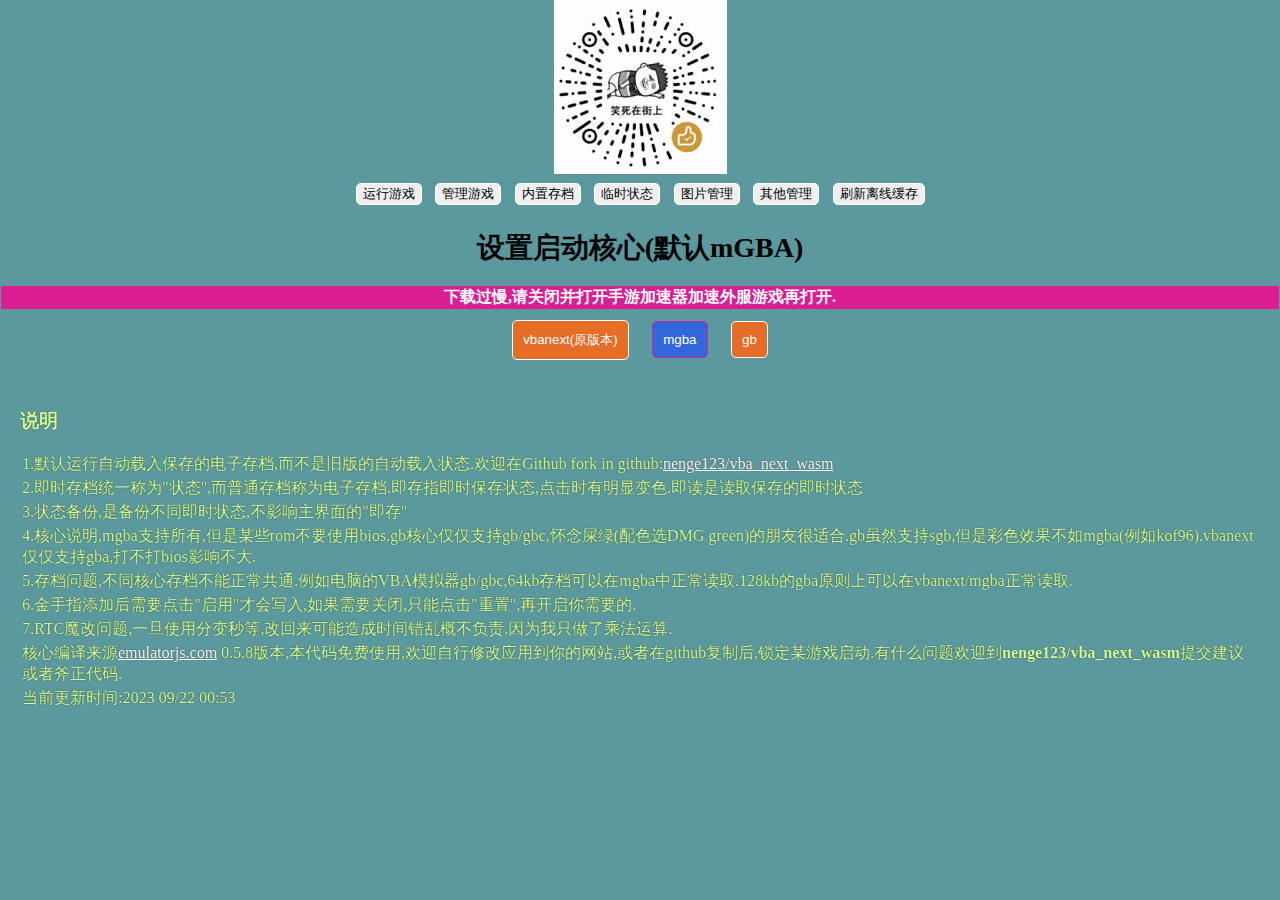
==== commit 5a248fb0: "修正金手指菜单处理逻辑异常" ====
--- a/index.html
+++ b/index.html
@@ -68,7 +68,7 @@
             <p>6.金手指添加后需要点击"启用"才会写入,如果需要关闭,只能点击"重置",再开启你需要的.</p>
             <p>7.RTC魔改问题,一旦使用分变秒等,改回来可能造成时间错乱概不负责.因为我只做了乘法运算.</p>
             <p>核心编译来源<a href="//emulatorjs.com">emulatorjs.com</a> 0.5.8版本,本代码免费使用,欢迎自行修改应用到你的网站,或者在github复制后,锁定某游戏启动.有什么问题欢迎到<b>nenge123/vba_next_wasm</b>提交建议或者斧正代码.</p>
-            <p>当前更新时间:2023 09/20 15:21</p>
+            <p>当前更新时间:2023 09/22 00:53</p>
         </div>
     </div>
     <div class="gba-body" hidden>
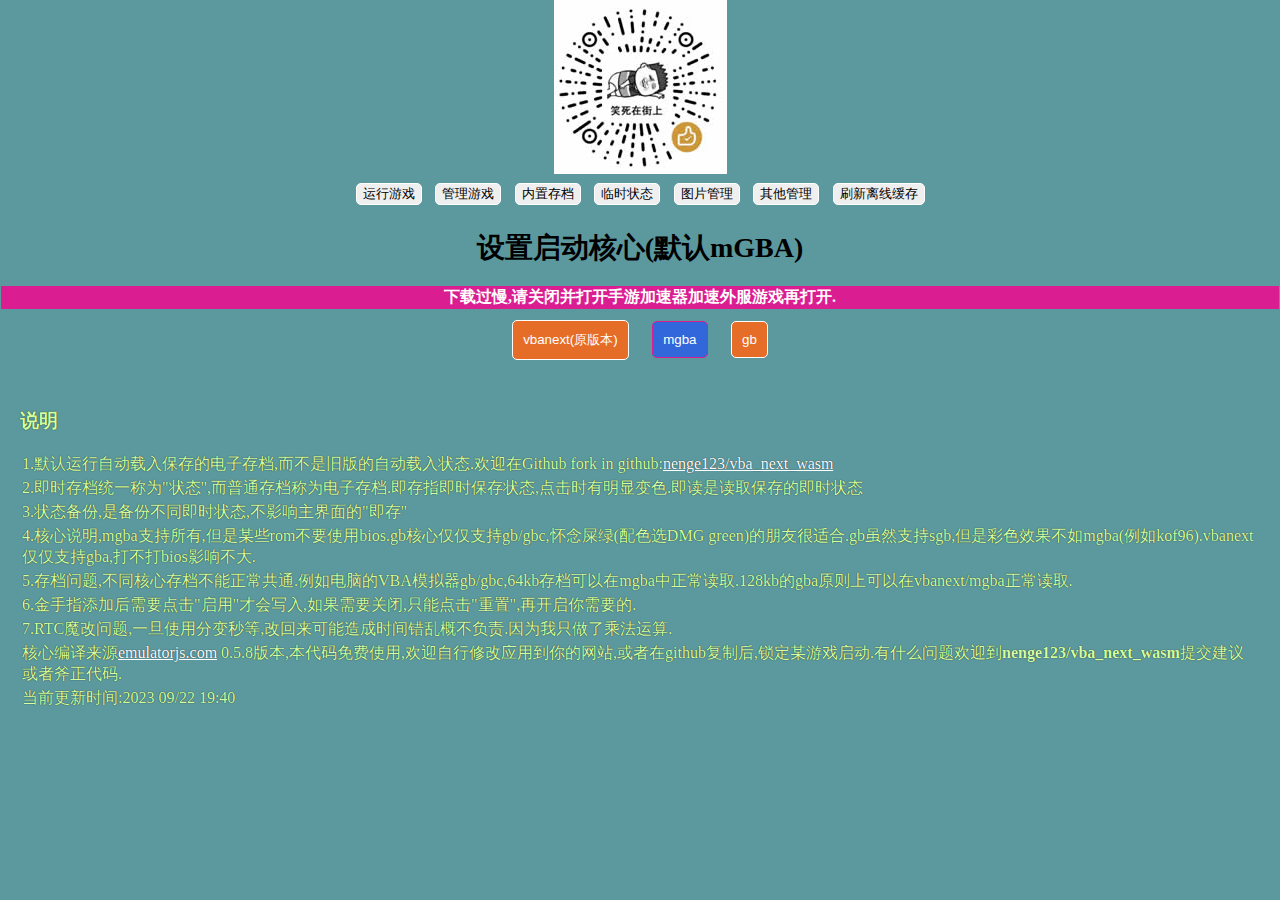
==== commit 5cf5adb2: "修正金手指菜单处理逻辑异常" ====
--- a/index.html
+++ b/index.html
@@ -68,7 +68,7 @@
             <p>6.金手指添加后需要点击"启用"才会写入,如果需要关闭,只能点击"重置",再开启你需要的.</p>
             <p>7.RTC魔改问题,一旦使用分变秒等,改回来可能造成时间错乱概不负责.因为我只做了乘法运算.</p>
             <p>核心编译来源<a href="//emulatorjs.com">emulatorjs.com</a> 0.5.8版本,本代码免费使用,欢迎自行修改应用到你的网站,或者在github复制后,锁定某游戏启动.有什么问题欢迎到<b>nenge123/vba_next_wasm</b>提交建议或者斧正代码.</p>
-            <p>当前更新时间:2023 09/22 00:53</p>
+            <p>当前更新时间:2023 09/22 19:40</p>
         </div>
     </div>
     <div class="gba-body" hidden>
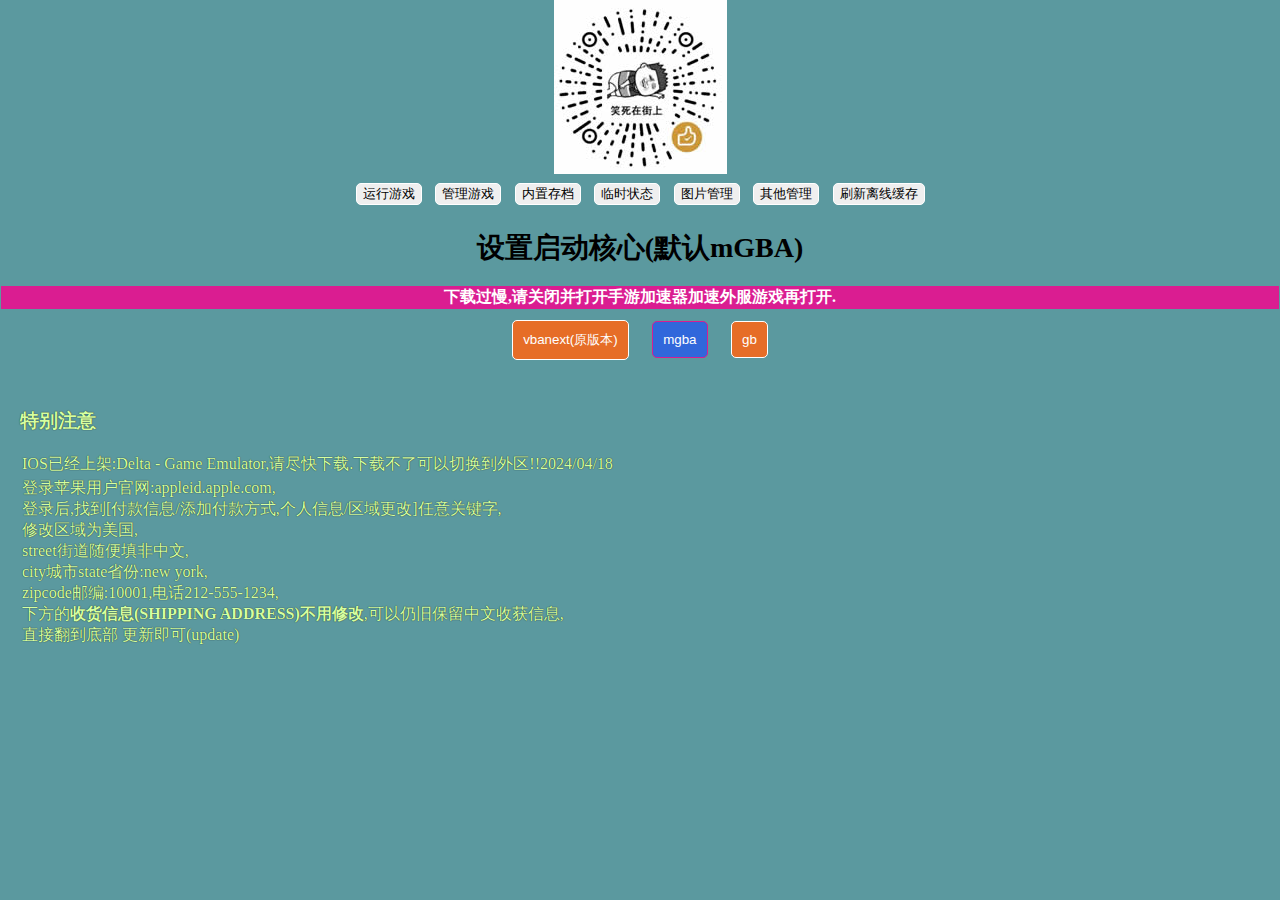
==== commit ebbff9c5: "up" ====
--- a/index.html
+++ b/index.html
@@ -59,16 +59,16 @@
             </div>
         </div>
         <div class="wel-about">
-            <h3>说明</h3>
-            <p>1.默认运行自动载入保存的电子存档,而不是旧版的自动载入状态.欢迎在Github fork in github:<a href="https://github.com/nenge123/vba_next_wasm">nenge123/vba_next_wasm</a></p>
-            <p>2.即时存档统一称为"状态",而普通存档称为电子存档.即存指即时保存状态,点击时有明显变色.即读是读取保存的即时状态</p>
-            <p>3.状态备份,是备份不同即时状态,不影响主界面的"即存"</p>
-            <p>4.核心说明,mgba支持所有,但是某些rom不要使用bios.gb核心仅仅支持gb/gbc,怀念屎绿(配色选DMG green)的朋友很适合.gb虽然支持sgb,但是彩色效果不如mgba(例如kof96).vbanext仅仅支持gba,打不打bios影响不大.</p>
-            <p>5.存档问题,不同核心存档不能正常共通.例如电脑的VBA模拟器gb/gbc,64kb存档可以在mgba中正常读取.128kb的gba原则上可以在vbanext/mgba正常读取.</p>
-            <p>6.金手指添加后需要点击"启用"才会写入,如果需要关闭,只能点击"重置",再开启你需要的.</p>
-            <p>7.RTC魔改问题,一旦使用分变秒等,改回来可能造成时间错乱概不负责.因为我只做了乘法运算.</p>
-            <p>核心编译来源<a href="//emulatorjs.com">emulatorjs.com</a> 0.5.8版本,本代码免费使用,欢迎自行修改应用到你的网站,或者在github复制后,锁定某游戏启动.有什么问题欢迎到<b>nenge123/vba_next_wasm</b>提交建议或者斧正代码.</p>
-            <p>当前更新时间:2023 09/22 19:40</p>
+            <h3>特别注意</h3>
+            <p>IOS已经上架:Delta - Game Emulator,请尽快下载.下载不了可以切换到外区!!2024/04/18</p>
+            <p>登录苹果用户官网:appleid.apple.com,
+                <br>登录后,找到[付款信息/添加付款方式,个人信息/区域更改]任意关键字,
+                <br>修改区域为美国,
+                <br>street街道随便填非中文,
+                <br>city城市state省份:new york,
+                <br>zipcode邮编:10001,电话212-555-1234,
+                <br>下方的<b>收货信息(SHIPPING ADDRESS)不用修改</b>,可以仍旧保留中文收获信息,
+                <br>直接翻到底部 更新即可(update)</p>
         </div>
     </div>
     <div class="gba-body" hidden>
